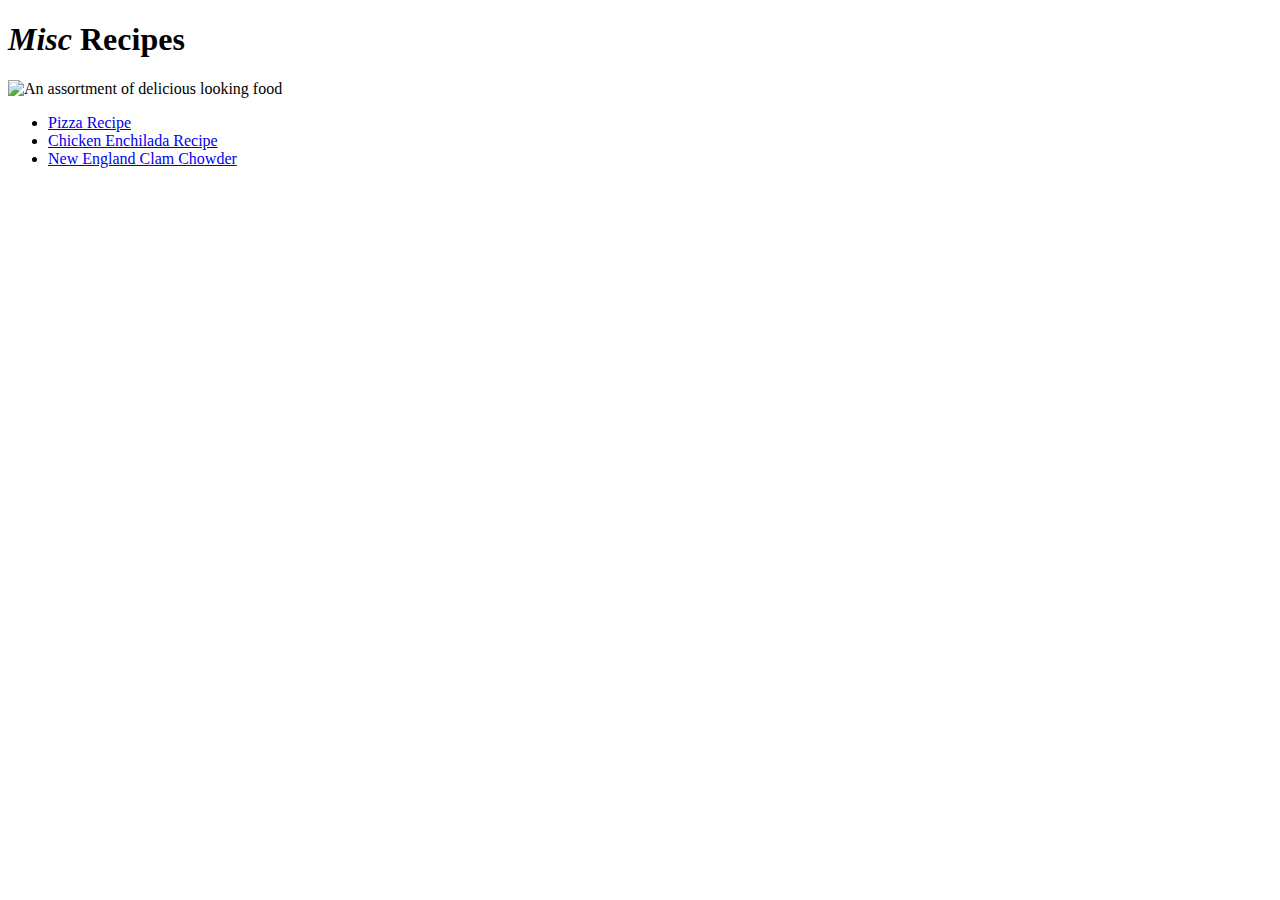
==== index.html @ 0e03d359 "Updated readme, added index and 3 new recipes: chicken enchilada, clam chowder, and pizza" ====
<!DOCTYPE html>
<html lang="en">
<head>
    <meta charset="UTF-8">
    <title>Recipes</title>
</head>
<body>
    <h1><i>Misc</i> Recipes</h1>
    <img src="https://media.istockphoto.com/id/1316145932/photo/table-top-view-of-spicy-food.jpg?s=612x612&w=0&k=20&c=eaKRSIAoRGHMibSfahMyQS6iFADyVy1pnPdy1O5rZ98=" alt="An assortment of delicious looking food">
    <ul>
        <li><a href="recipes/pizza.html">Pizza Recipe</a></li>
        <li><a href="recipes/chicken-enchiladas.html">Chicken Enchilada Recipe</a></li>
        <li><a href="recipes/clam-chowder.html">New England Clam Chowder</a></li>
    </ul>
</body>
</html>
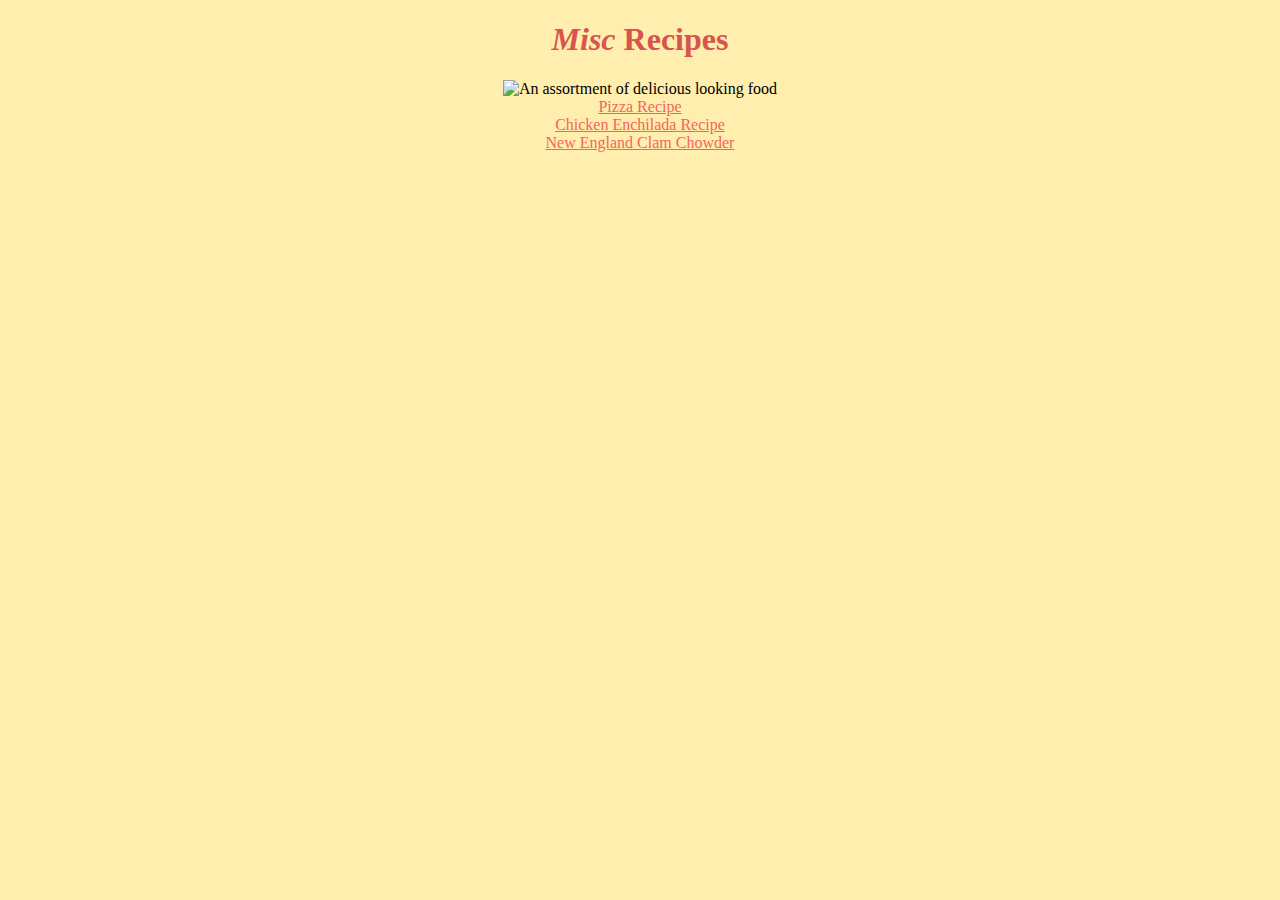
==== commit 5fb01eb1: "Added CSS styling to all pages Pages now include background color, text color, and text alignment. D" ====
--- a/index.html
+++ b/index.html
@@ -3,14 +3,15 @@
 <head>
     <meta charset="UTF-8">
     <title>Recipes</title>
+    <link rel="stylesheet" href="./style.css">
 </head>
-<body>
+<body class="home">
     <h1><i>Misc</i> Recipes</h1>
-    <img src="https://media.istockphoto.com/id/1316145932/photo/table-top-view-of-spicy-food.jpg?s=612x612&w=0&k=20&c=eaKRSIAoRGHMibSfahMyQS6iFADyVy1pnPdy1O5rZ98=" alt="An assortment of delicious looking food">
-    <ul>
-        <li><a href="recipes/pizza.html">Pizza Recipe</a></li>
-        <li><a href="recipes/chicken-enchiladas.html">Chicken Enchilada Recipe</a></li>
-        <li><a href="recipes/clam-chowder.html">New England Clam Chowder</a></li>
-    </ul>
+    <img class="home" src="https://media.istockphoto.com/id/1316145932/photo/table-top-view-of-spicy-food.jpg?s=612x612&w=0&k=20&c=eaKRSIAoRGHMibSfahMyQS6iFADyVy1pnPdy1O5rZ98=" alt="An assortment of delicious looking food"><br>
+
+        <a class="home" href="recipes/pizza.html">Pizza Recipe</a><br>
+        <a class="home" href="recipes/chicken-enchiladas.html">Chicken Enchilada Recipe</a><br>
+        <a class="home" href="recipes/clam-chowder.html">New England Clam Chowder</a><br>
+
 </body>
 </html>--- a/style.css
+++ b/style.css
@@ -0,0 +1,45 @@
+body {
+    background-color: #FFEEAD;
+}
+
+.home{
+    align-items: center;
+    text-align: center;
+    align-self: center;
+}
+
+h1 {
+    color: #D9534F;
+    
+}
+
+a {
+    color: #f4645f;
+}
+
+ul {
+    color: #618574;
+    font-family: Georgia, 'Times New Roman', Times, serif;
+    font-size: 20px;
+}
+
+ol {
+    color: #618574;
+    font-family: Georgia, 'Times New Roman', Times, serif;
+    font-size: 20px;
+}
+
+h2 {
+    color: #D9534F;
+}
+
+h3 {
+    color: #435c50;
+    font-weight: bold;
+}
+
+p {
+    color: #618574;
+    font-family: Georgia, 'Times New Roman', Times, serif;
+    font-size: 20px;
+}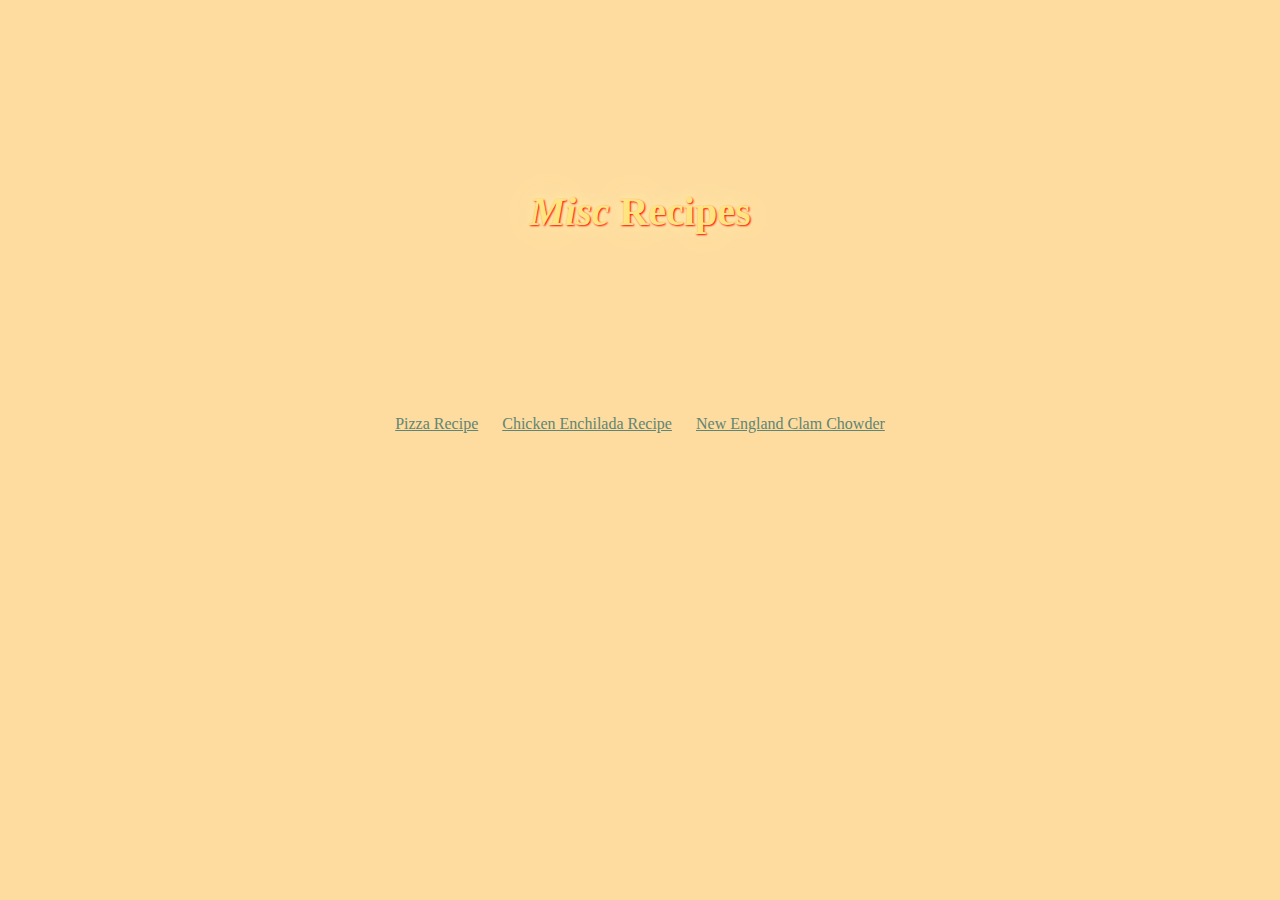
==== commit 79e89c81: "Title text covers header image on homepage Body element now has 10% left and right margin Cleaned up" ====
--- a/index.html
+++ b/index.html
@@ -6,12 +6,11 @@
     <link rel="stylesheet" href="./style.css">
 </head>
 <body class="home">
-    <h1><i>Misc</i> Recipes</h1>
-    <img class="home" src="https://media.istockphoto.com/id/1316145932/photo/table-top-view-of-spicy-food.jpg?s=612x612&w=0&k=20&c=eaKRSIAoRGHMibSfahMyQS6iFADyVy1pnPdy1O5rZ98=" alt="An assortment of delicious looking food"><br>
-
-        <a class="home" href="recipes/pizza.html">Pizza Recipe</a><br>
-        <a class="home" href="recipes/chicken-enchiladas.html">Chicken Enchilada Recipe</a><br>
-        <a class="home" href="recipes/clam-chowder.html">New England Clam Chowder</a><br>
-
+    <div class="title">
+        <h1><i>Misc</i> Recipes</h1>
+        <a class="home" href="recipes/pizza.html">Pizza Recipe</a>
+        <a class="home" href="recipes/chicken-enchiladas.html">Chicken Enchilada Recipe</a>
+        <a class="home" href="recipes/clam-chowder.html">New England Clam Chowder</a>
+    </div>
 </body>
 </html>--- a/style.css
+++ b/style.css
@@ -1,5 +1,9 @@
 body {
-    background-color: #FFEEAD;
+    background-color: #fedc9f;
+    padding: 0 10% 0 10%;
+}
+body.home {
+    background-image: url("https://images.pexels.com/photos/129731/pexels-photo-129731.jpeg");
 }
 
 .home{
@@ -8,38 +12,69 @@
     align-self: center;
 }
 
+img {
+    border-radius: 10%;
+}
+
+.title {
+    background-image: url("https://media.istockphoto.com/id/1316145932/photo/table-top-view-of-spicy-food.jpg?s=612x612&w=0&k=20&c=eaKRSIAoRGHMibSfahMyQS6iFADyVy1pnPdy1O5rZ98=");
+    display: inline-block;
+    height: 408px;
+    width: 612px;
+    border-radius: 10%;
+}
+
+.title h1{
+    font-size: 40px;
+    padding: 25% 25%;
+    text-shadow: 1px 1px 2px red, 0 0 1em #FFEEAD, 0 0 0.2em #FFEEAD;
+}
+
 h1 {
-    color: #D9534F;
-    
+    color: #ffe57f;    
 }
 
 a {
-    color: #f4645f;
+    color: #618574;
+    display: inline;
+    margin: 10px;
 }
 
 ul {
     color: #618574;
     font-family: Georgia, 'Times New Roman', Times, serif;
     font-size: 20px;
+    margin-top: 0px;
 }
 
 ol {
     color: #618574;
     font-family: Georgia, 'Times New Roman', Times, serif;
     font-size: 20px;
+    margin-top: 0px;
 }
 
 h2 {
     color: #D9534F;
+    margin-bottom: 0px;
 }
 
 h3 {
-    color: #435c50;
+    color: #D9534F;
     font-weight: bold;
+    margin-bottom: 0px;
 }
 
 p {
     color: #618574;
     font-family: Georgia, 'Times New Roman', Times, serif;
     font-size: 20px;
+}
+
+.recipe-title {
+    color: #D9534F;
+}
+
+.home-button {
+    color: #FFAD60;
 }